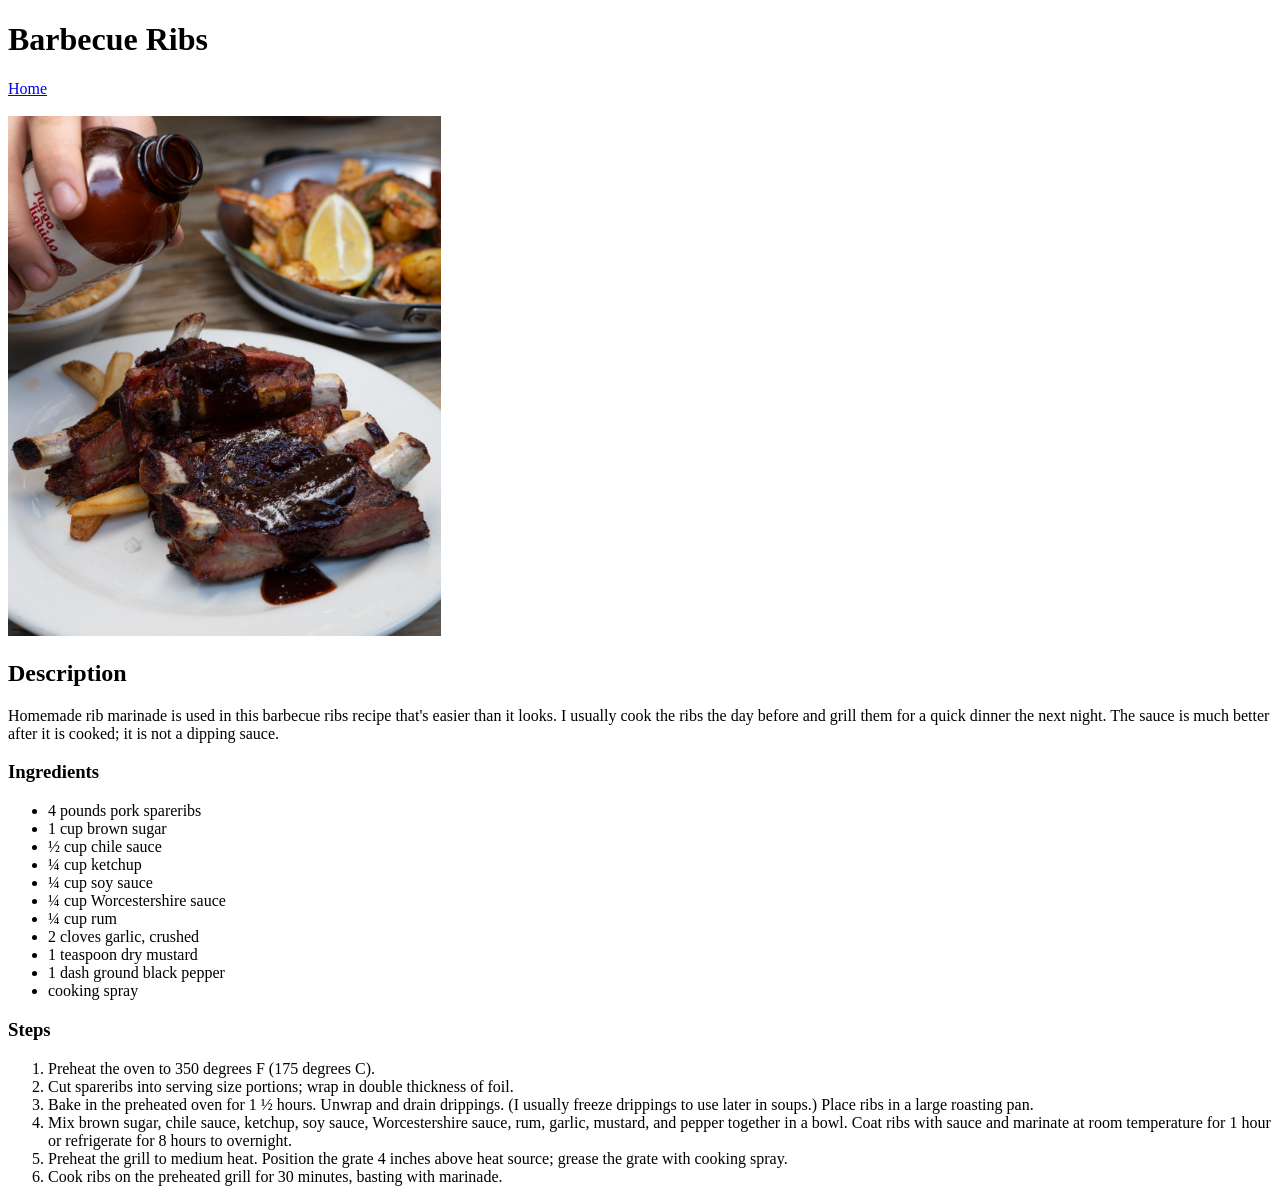
==== recipes/barbecue_ribs.html @ 5f0560ff "Finished project Should've considered commit on each major change i've done,  Added all the images f" ====
<!DOCTYPE html>
<html lang="en">
<head>
    <meta charset="UTF-8">
    <meta name="viewport" content="width=device-width, initial-scale=1.0">
    <title>Barbecue Ribs</title>
</head>
<body>
    <h1>Barbecue Ribs</h1>

    <a href="../index.html">Home</a>
    <br>
    <br>
    <img src="../images/barbecue_ribs.jpg" alt="Barbecue Ribs" height="520" width="433">
    <br>
    <h2>Description</h2>
    <p>Homemade rib marinade is used in this barbecue ribs recipe that's easier than it looks. I usually cook the ribs the day before and grill them for a quick dinner the next night. The sauce is much better after it is cooked; it is not a dipping sauce.</p>

    <h3>Ingredients</h3>
    <ul>
        <li>4 pounds pork spareribs</li>
        <li>1 cup brown sugar</li>
        <li>½ cup chile sauce</li>
        <li>¼ cup ketchup</li>
        <li>¼ cup soy sauce</li>
        <li>¼ cup Worcestershire sauce</li>
        <li>¼ cup rum</li>
        <li>2 cloves garlic, crushed</li>
        <li>1 teaspoon dry mustard</li>
        <li>1 dash ground black pepper</li>
        <li>cooking spray</li>
    </ul>

    <h3>Steps</h3>
    <ol>
        <li>Preheat the oven to 350 degrees F (175 degrees C).</li>
        <li>Cut spareribs into serving size portions; wrap in double thickness of foil.</li>
        <li>Bake in the preheated oven for 1 ½ hours. Unwrap and drain drippings. (I usually freeze drippings to use later in soups.) Place ribs in a large roasting pan.</li>
        <li>Mix brown sugar, chile sauce, ketchup, soy sauce, Worcestershire sauce, rum, garlic, mustard, and pepper together in a bowl. Coat ribs with sauce and marinate at room temperature for 1 hour or refrigerate for 8 hours to overnight.</li>
        <li>Preheat the grill to medium heat. Position the grate 4 inches above heat source; grease the grate with cooking spray.</li>
        <li>Cook ribs on the preheated grill for 30 minutes, basting with marinade.</li>
    </ol>
</body>
</html>
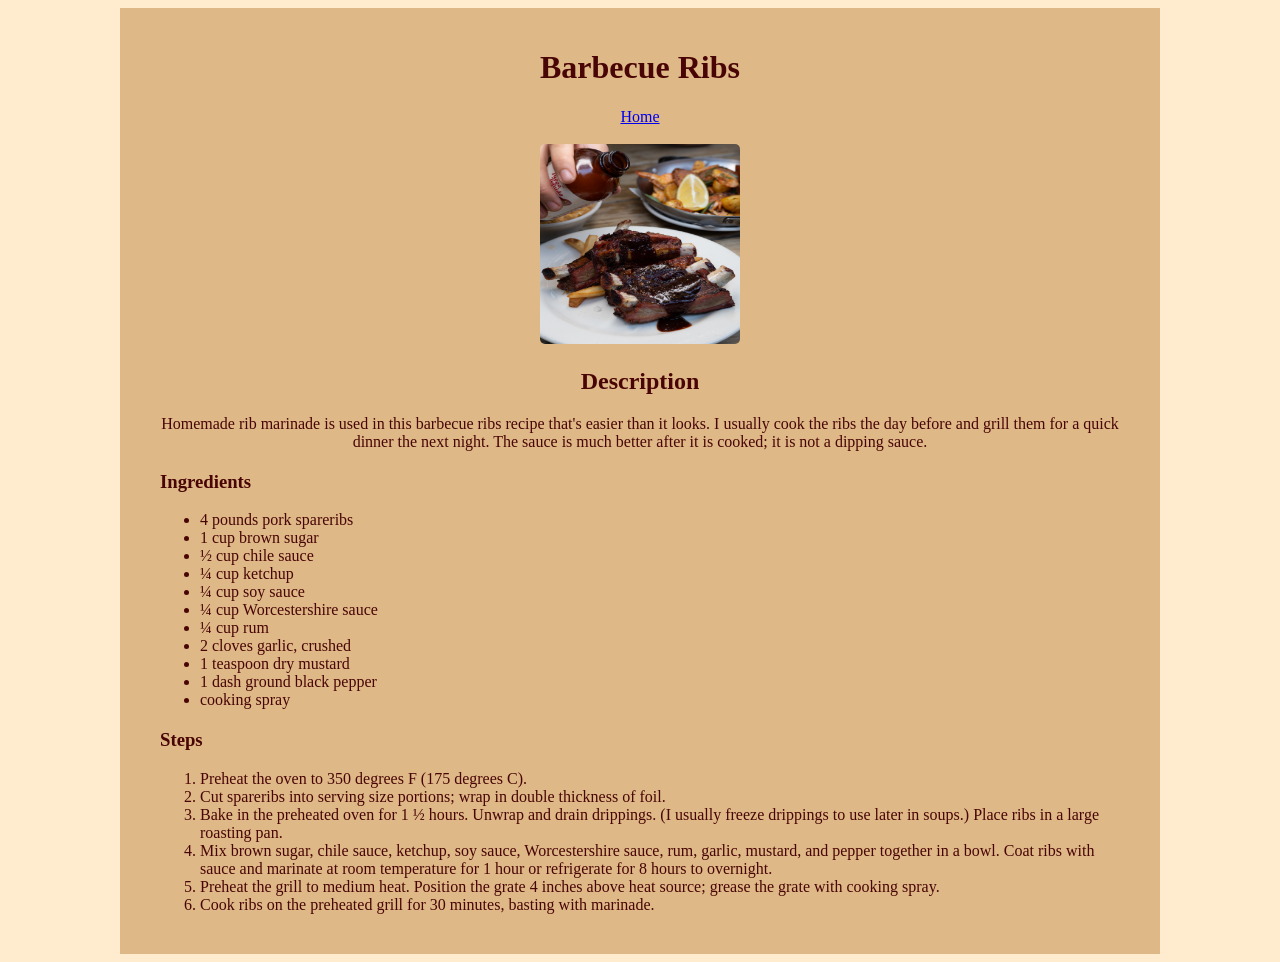
==== commit 501347e8: "Finished the other pages Added css to the remanescent pages of the project." ====
--- a/recipes/barbecue_ribs.html
+++ b/recipes/barbecue_ribs.html
@@ -4,41 +4,48 @@
     <meta charset="UTF-8">
     <meta name="viewport" content="width=device-width, initial-scale=1.0">
     <title>Barbecue Ribs</title>
+    <link rel="stylesheet" href="../styles.css">
 </head>
 <body>
-    <h1>Barbecue Ribs</h1>
+    <div class="card-recipes">
+        <h1>Barbecue Ribs</h1>
 
-    <a href="../index.html">Home</a>
-    <br>
-    <br>
-    <img src="../images/barbecue_ribs.jpg" alt="Barbecue Ribs" height="520" width="433">
-    <br>
-    <h2>Description</h2>
-    <p>Homemade rib marinade is used in this barbecue ribs recipe that's easier than it looks. I usually cook the ribs the day before and grill them for a quick dinner the next night. The sauce is much better after it is cooked; it is not a dipping sauce.</p>
+        <a href="../index.html">Home</a>
+        <br>
+        <br>
+        <img src="../images/barbecue_ribs.jpg" alt="Barbecue Ribs" height="520" width="433">
+        <br>
+        <h2>Description</h2>
+        <p>Homemade rib marinade is used in this barbecue ribs recipe that's easier than it looks. I usually cook the ribs the day before and grill them for a quick dinner the next night. The sauce is much better after it is cooked; it is not a dipping sauce.</p>
 
-    <h3>Ingredients</h3>
-    <ul>
-        <li>4 pounds pork spareribs</li>
-        <li>1 cup brown sugar</li>
-        <li>½ cup chile sauce</li>
-        <li>¼ cup ketchup</li>
-        <li>¼ cup soy sauce</li>
-        <li>¼ cup Worcestershire sauce</li>
-        <li>¼ cup rum</li>
-        <li>2 cloves garlic, crushed</li>
-        <li>1 teaspoon dry mustard</li>
-        <li>1 dash ground black pepper</li>
-        <li>cooking spray</li>
-    </ul>
+        <div class="ingredients">
+            <h3>Ingredients</h3>
+            <ul>
+                <li>4 pounds pork spareribs</li>
+                <li>1 cup brown sugar</li>
+                <li>½ cup chile sauce</li>
+                <li>¼ cup ketchup</li>
+                <li>¼ cup soy sauce</li>
+                <li>¼ cup Worcestershire sauce</li>
+                <li>¼ cup rum</li>
+                <li>2 cloves garlic, crushed</li>
+                <li>1 teaspoon dry mustard</li>
+                <li>1 dash ground black pepper</li>
+                <li>cooking spray</li>
+            </ul>
+        </div>
 
-    <h3>Steps</h3>
-    <ol>
-        <li>Preheat the oven to 350 degrees F (175 degrees C).</li>
-        <li>Cut spareribs into serving size portions; wrap in double thickness of foil.</li>
-        <li>Bake in the preheated oven for 1 ½ hours. Unwrap and drain drippings. (I usually freeze drippings to use later in soups.) Place ribs in a large roasting pan.</li>
-        <li>Mix brown sugar, chile sauce, ketchup, soy sauce, Worcestershire sauce, rum, garlic, mustard, and pepper together in a bowl. Coat ribs with sauce and marinate at room temperature for 1 hour or refrigerate for 8 hours to overnight.</li>
-        <li>Preheat the grill to medium heat. Position the grate 4 inches above heat source; grease the grate with cooking spray.</li>
-        <li>Cook ribs on the preheated grill for 30 minutes, basting with marinade.</li>
-    </ol>
+        <div class="steps">
+            <h3>Steps</h3>
+            <ol>
+                <li>Preheat the oven to 350 degrees F (175 degrees C).</li>
+                <li>Cut spareribs into serving size portions; wrap in double thickness of foil.</li>
+                <li>Bake in the preheated oven for 1 ½ hours. Unwrap and drain drippings. (I usually freeze drippings to use later in soups.) Place ribs in a large roasting pan.</li>
+                <li>Mix brown sugar, chile sauce, ketchup, soy sauce, Worcestershire sauce, rum, garlic, mustard, and pepper together in a bowl. Coat ribs with sauce and marinate at room temperature for 1 hour or refrigerate for 8 hours to overnight.</li>
+                <li>Preheat the grill to medium heat. Position the grate 4 inches above heat source; grease the grate with cooking spray.</li>
+                <li>Cook ribs on the preheated grill for 30 minutes, basting with marinade.</li>
+            </ol>
+        </div>
+    </div>
 </body>
 </html>
--- a/styles.css
+++ b/styles.css
@@ -0,0 +1,70 @@
+/* index page */
+
+body {
+    background-color: blanchedalmond;
+    color: rgb(73, 5, 5);
+}
+
+.card {
+    padding: 20px;
+    width: 1000px;
+    height: 500px;
+    background-color: burlywood;
+    margin: auto;
+    border-radius: 10px;
+    text-align: center;
+}
+
+img {
+    width: 200px;
+    height: auto;
+    border-radius: 5px;
+}
+
+.title {
+    text-align: center;
+    font-size: 30px;
+    font-weight: bold;
+    font-family: 'Lucida Sans', 'Lucida Sans Regular', 'Lucida Grande', 'Lucida Sans Unicode', Geneva, Verdana, sans-serif;
+    color: brown;
+}
+
+.lasagna,
+.hamburger,
+.barbecue_ribs {
+    background-color: white;
+    display: inline-block;
+    padding: 10px;
+    border-radius: 5px;
+    margin: 50px;
+}
+
+.anchor {
+    display: block;
+    margin: 10px;
+    font-family:'Courier New', Courier, monospace;
+    color: brown;
+}
+
+img {
+    width: 200px;
+    height: 200px;
+    background-color: blanchedalmond;
+}
+
+/* cards page */
+
+.card-recipes {
+    width: 1000px;
+    height: auto;
+    text-align: center;
+    margin: auto;
+    background-color: burlywood;
+    padding: 20px;
+}
+
+.ingredients,
+.steps {
+    text-align: left;
+    margin: 20px;
+}
